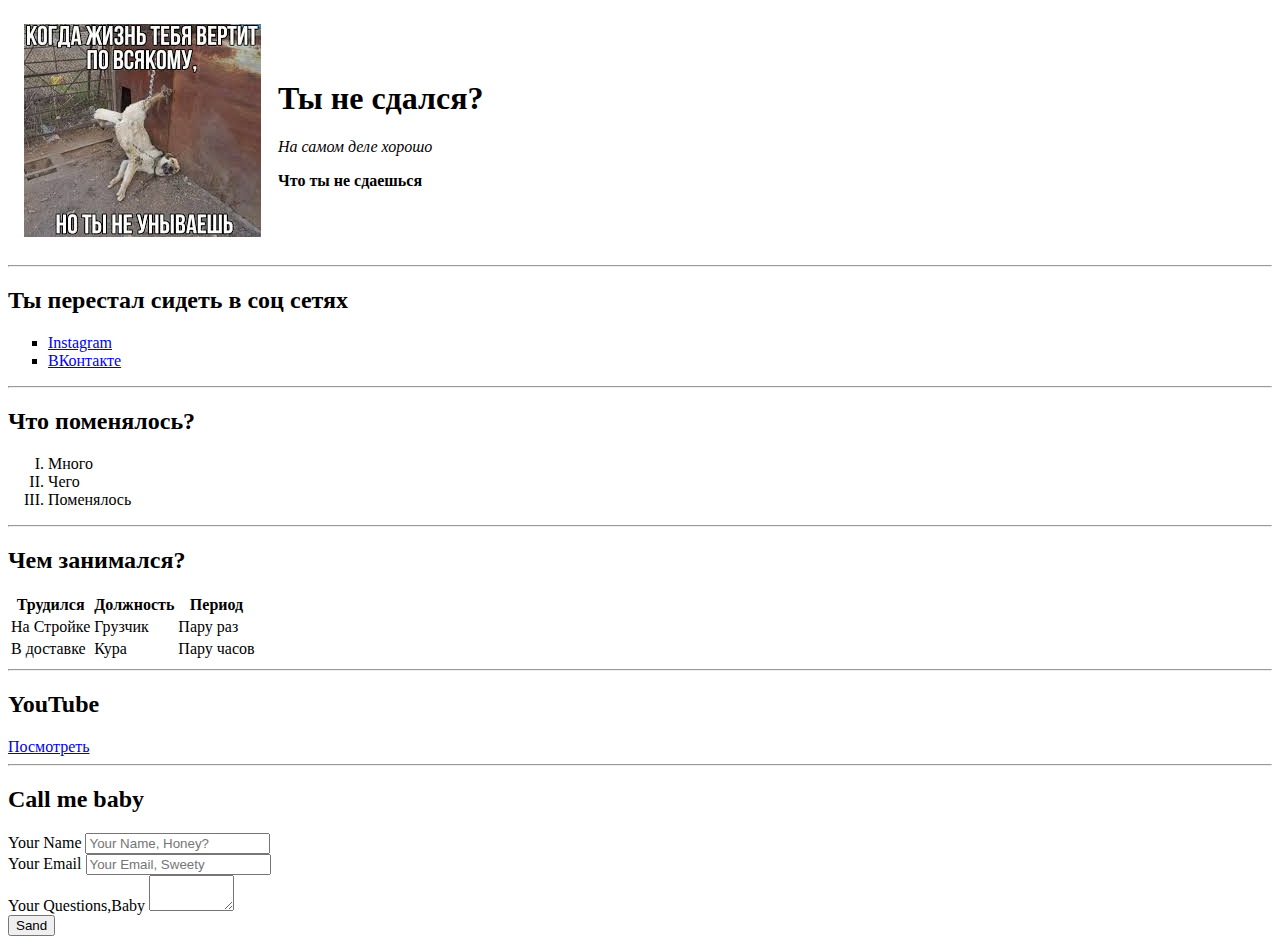
==== index.html @ 8321ac45 "Base HTML" ====
<!DOCTYPE html>
<html lang="en">
  <head>
    <meta charset="UTF-8" />
    <meta name="viewport" content="width=device-width, initial-scale=1.0" />
    <title>Это Тайтл - Titles</title>
  </head>

  <body>
    <table cellspacing="15">
      <tr>
        <td>
          <img src="Мем.jpeg" alt="Собака, которая забавно запуталась в цепи" />
        </td>
        <td>
          <h1>Ты не сдался?</h1>
          <p><em>На самом деле хорошо</em></p>
          <p><strong>Что ты не сдаешься</strong></p>
        </td>
      </tr>
    </table>

    <hr />

    <h2>Ты перестал сидеть в соц сетях</h2>
    <ul type="square">
      <li><a href="https://instagram.com" target="_blank">Instagram</a></li>
      <li><a href="https://vk.com" target="_blank">ВКонтакте</a></li>
    </ul>
    <hr />
    <h2>Что поменялось?</h2>
    <ol type="I">
      <li>Много</li>
      <li>Чего</li>
      <li>Поменялось</li>
    </ol>
    <hr />
    <h2>Чем занимался?</h2>
    <table>
      <tr>
        <th>Трудился</th>
        <th>Должность</th>
        <th>Период</th>
      </tr>

      <tr>
        <td>На Стройке</td>
        <td>Грузчик</td>
        <td>Пару раз</td>
      </tr>

      <tr>
        <td>В доставке</td>
        <td>Кура</td>
        <td>Пару часов</td>
      </tr>
    </table>
    <hr />
    <h2>YouTube</h2>
    <a href="youtube.html">Посмотреть</a>
    <hr />
    <h2>Call me baby</h2>
    <form action="/">
      <label for="text">Your Name</label>
      <input type="text" id="name" placeholder="Your Name, Honey?" />
      <br />
      <label for="email">Your Email</label>
      <input type="text" id="email" placeholder="Your Email, Sweety" />
      <br />
      <label for="text">Your Questions,Baby</label>
      <textarea name="" id="text" rows="2" cols="8"></textarea>
      <br />
      <input type="submit" value="Sand" />
    </form>
  </body>
</html>
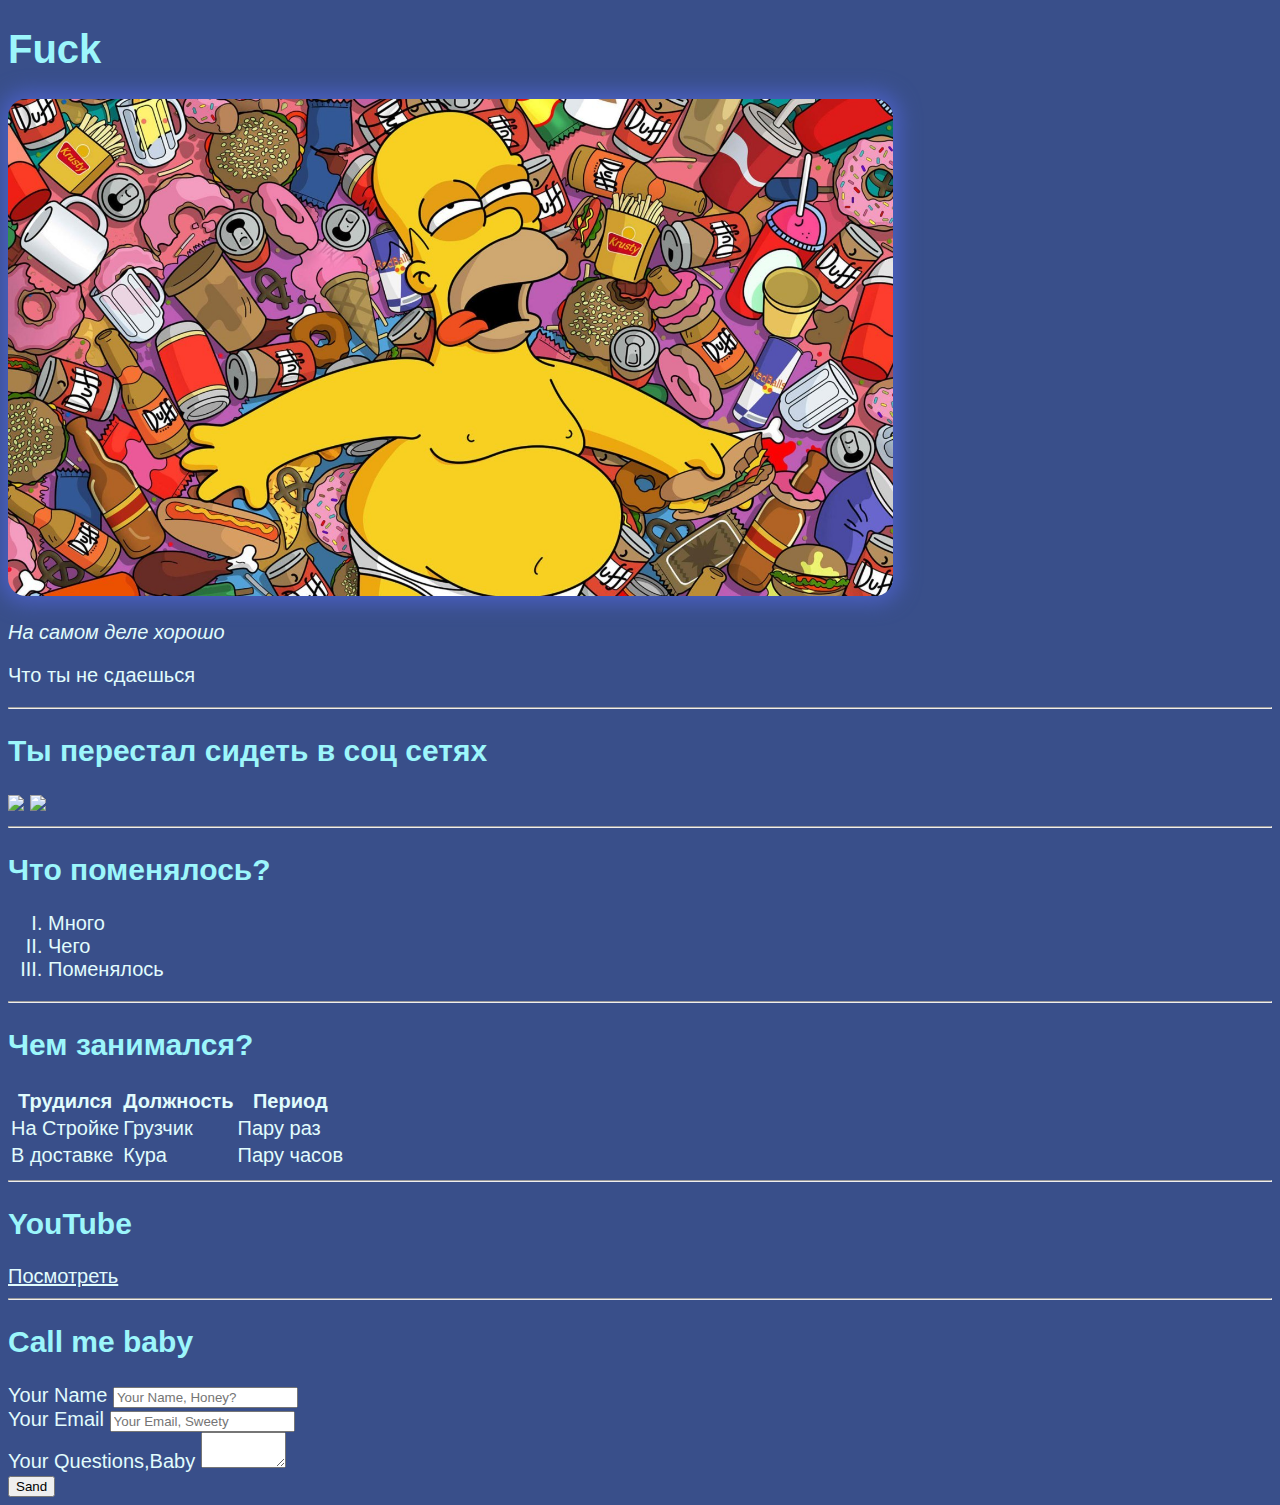
==== commit 13808bb1: "Начал добавлять css и изменил заголовок и картинку" ====
--- a/index.html
+++ b/index.html
@@ -4,18 +4,22 @@
     <meta charset="UTF-8" />
     <meta name="viewport" content="width=device-width, initial-scale=1.0" />
     <title>Это Тайтл - Titles</title>
+    <link rel="stylesheet" href="style.css" />
   </head>
 
   <body>
-    <table cellspacing="15">
-      <tr>
+    
+      <h1>Fuck</h1>
         <td>
-          <img src="Мем.jpeg" alt="Собака, которая забавно запуталась в цепи" />
+          <img
+            src="avatar.jpg"
+            alt=""
+            class="avatar"
+          />
         </td>
         <td>
-          <h1>Ты не сдался?</h1>
           <p><em>На самом деле хорошо</em></p>
-          <p><strong>Что ты не сдаешься</strong></p>
+          <p>Что ты не сдаешься</p>
         </td>
       </tr>
     </table>
@@ -23,10 +27,8 @@
     <hr />
 
     <h2>Ты перестал сидеть в соц сетях</h2>
-    <ul type="square">
-      <li><a href="https://instagram.com" target="_blank">Instagram</a></li>
-      <li><a href="https://vk.com" target="_blank">ВКонтакте</a></li>
-    </ul>
+      <a href="https://instagram.com" target="_blank"class="image-link"><img src="InstLogo.png"></a>
+      <a href="https://vk.com" target="_blank"class="image-link"><img src="VkLogo.png"></a>
     <hr />
     <h2>Что поменялось?</h2>
     <ol type="I">
--- a/style.css
+++ b/style.css
@@ -0,0 +1,26 @@
+body {
+  background-color: #394f8a;
+  color: #e1fcfd;
+  font-size: 20px;
+  font-weight: normal;
+  font-family: "Gill Sans", "Gill Sans MT", Calibri, "Trebuchet MS", sans-serif;
+}
+h1 {
+  color: #9cf6fb;
+}
+h2 {
+  color: #9cf6fb;
+}
+a {
+  color: #e1fcfd;
+}
+.avatar {
+  width: 70%;
+  height: 30%;
+  border-radius: 18px;
+  box-shadow: 0px 0px 20px 7px #4a5fc1;
+}
+.image-link img {
+  width: 100px; /* Ширина изображения */
+  height: auto; /* Автоматическое определение высоты, чтобы сохранить пропорции */
+}
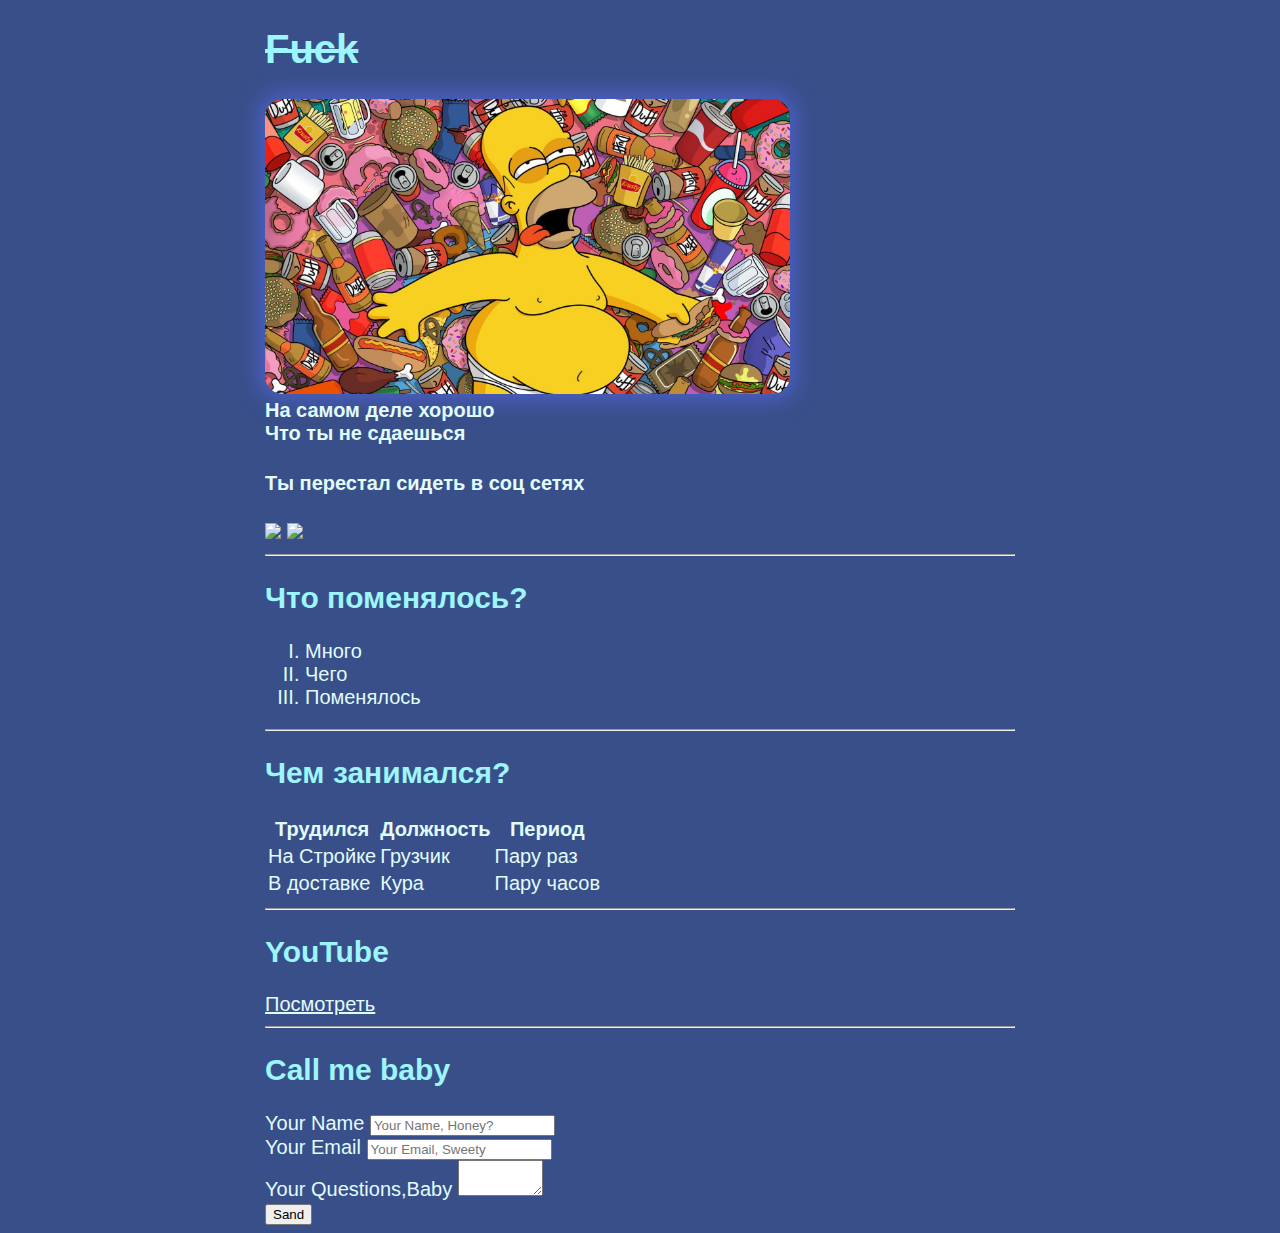
==== commit e264acd3: "added css and simplified html" ====
--- a/index.html
+++ b/index.html
@@ -8,71 +8,66 @@
   </head>
 
   <body>
-    
-      <h1>Fuck</h1>
-        <td>
-          <img
-            src="avatar.jpg"
-            alt=""
-            class="avatar"
-          />
-        </td>
-        <td>
-          <p><em>На самом деле хорошо</em></p>
-          <p>Что ты не сдаешься</p>
-        </td>
-      </tr>
-    </table>
+    <div class="container">
+      <div class="info">
+        <h1>Fuck</h1>
+        <img src="avatar.jpg" alt="" class="avatar" />
+        <p>На самом деле хорошо</p>
+        <p>Что ты не сдаешься</p>
 
-    <hr />
+        <h4>Ты перестал сидеть в соц сетях</h4>
+        <a href="https://instagram.com" target="_blank" class="image-link"
+          ><img src="InstLogo.png"
+        /></a>
+        <a href="https://vk.com" target="_blank" class="image-link"
+          ><img src="VkLogo.png"
+        /></a>
+      </div>
+      <hr />
+      <h2>Что поменялось?</h2>
+      <ol type="I">
+        <li>Много</li>
+        <li>Чего</li>
+        <li>Поменялось</li>
+      </ol>
+      <hr />
+      <h2>Чем занимался?</h2>
+      <table>
+        <tr>
+          <th>Трудился</th>
+          <th>Должность</th>
+          <th>Период</th>
+        </tr>
 
-    <h2>Ты перестал сидеть в соц сетях</h2>
-      <a href="https://instagram.com" target="_blank"class="image-link"><img src="InstLogo.png"></a>
-      <a href="https://vk.com" target="_blank"class="image-link"><img src="VkLogo.png"></a>
-    <hr />
-    <h2>Что поменялось?</h2>
-    <ol type="I">
-      <li>Много</li>
-      <li>Чего</li>
-      <li>Поменялось</li>
-    </ol>
-    <hr />
-    <h2>Чем занимался?</h2>
-    <table>
-      <tr>
-        <th>Трудился</th>
-        <th>Должность</th>
-        <th>Период</th>
-      </tr>
+        <tr>
+          <td>На Стройке</td>
+          <td>Грузчик</td>
+          <td>Пару раз</td>
+        </tr>
 
-      <tr>
-        <td>На Стройке</td>
-        <td>Грузчик</td>
-        <td>Пару раз</td>
-      </tr>
-
-      <tr>
-        <td>В доставке</td>
-        <td>Кура</td>
-        <td>Пару часов</td>
-      </tr>
-    </table>
-    <hr />
-    <h2>YouTube</h2>
-    <a href="youtube.html">Посмотреть</a>
-    <hr />
-    <h2>Call me baby</h2>
-    <form action="/">
-      <label for="text">Your Name</label>
-      <input type="text" id="name" placeholder="Your Name, Honey?" />
-      <br />
-      <label for="email">Your Email</label>
-      <input type="text" id="email" placeholder="Your Email, Sweety" />
-      <br />
-      <label for="text">Your Questions,Baby</label>
-      <textarea name="" id="text" rows="2" cols="8"></textarea>
-      <br />
-      <input type="submit" value="Sand" />
-    </form>
+        <tr>
+          <td>В доставке</td>
+          <td>Кура</td>
+          <td>Пару часов</td>
+        </tr>
+      </table>
+      <hr />
+      <h2>YouTube</h2>
+      <a href="youtube.html">Посмотреть</a>
+      <hr />
+      <h2>Call me baby</h2>
+      <form action="/">
+        <label for="text">Your Name</label>
+        <input type="text" id="name" placeholder="Your Name, Honey?" />
+        <br />
+        <label for="email">Your Email</label>
+        <input type="text" id="email" placeholder="Your Email, Sweety" />
+        <br />
+        <label for="text">Your Questions,Baby</label>
+        <textarea name="" id="text" rows="2" cols="8"></textarea>
+        <br />
+        <input type="submit" value="Sand" />
+      </form>
+    </div>
   </body>
 </html>
--- a/style.css
+++ b/style.css
@@ -5,6 +5,10 @@
   font-weight: normal;
   font-family: "Gill Sans", "Gill Sans MT", Calibri, "Trebuchet MS", sans-serif;
 }
+
+/* a:hover{ нведение)
+visited 
+} */
 h1 {
   color: #9cf6fb;
 }
@@ -24,3 +28,15 @@
   width: 100px; /* Ширина изображения */
   height: auto; /* Автоматическое определение высоты, чтобы сохранить пропорции */
 }
+.info p {
+  margin: 0;
+  font-weight: bold;
+}
+.info h1 {
+  text-decoration: line-through;
+}
+/* Box Model */
+.container {
+  max-width: 750px;
+  margin: auto;
+}
